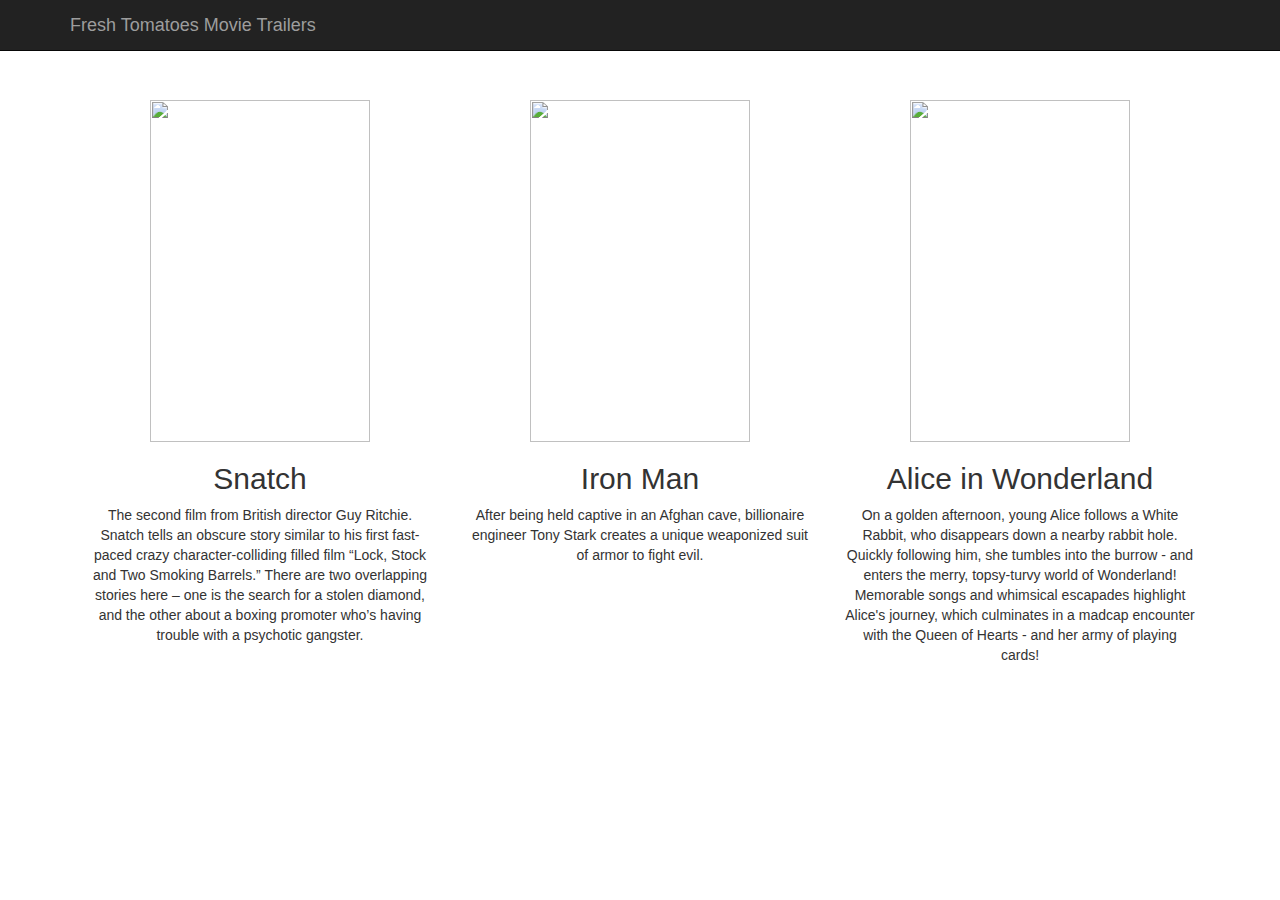
==== index.html @ f568b31b "rename html to index; update to use API" ====
<head>
    <meta charset="utf-8">
    <title>Fresh Tomatoes!</title>

    <!-- Bootstrap 3 -->
    <link rel="stylesheet" href="https://netdna.bootstrapcdn.com/bootstrap/3.1.0/css/bootstrap.min.css">
    <link rel="stylesheet" href="https://netdna.bootstrapcdn.com/bootstrap/3.1.0/css/bootstrap-theme.min.css">
    <script src="https://code.jquery.com/jquery-1.10.1.min.js"></script>
    <script src="https://netdna.bootstrapcdn.com/bootstrap/3.1.0/js/bootstrap.min.js"></script>
    <style type="text/css" media="screen">
        body {
            padding-top: 80px;
        }
        #trailer .modal-dialog {
            margin-top: 200px;
            width: 640px;
            height: 480px;
        }
        .hanging-close {
            position: absolute;
            top: -12px;
            right: -12px;
            z-index: 9001;
        }
        #trailer-video {
            width: 100%;
            height: 100%;
        }
        .movie-tile {
            margin-bottom: 20px;
            padding-top: 20px;
        }
        .movie-tile:hover {
            background-color: #EEE;
            cursor: pointer;
        }
        .scale-media {
            padding-bottom: 56.25%;
            position: relative;
        }
        .scale-media iframe {
            border: none;
            height: 100%;
            position: absolute;
            width: 100%;
            left: 0;
            top: 0;
            background-color: white;
        }
    </style>
    <script type="text/javascript" charset="utf-8">
        // Pause the video when the modal is closed
        $(document).on('click', '.hanging-close, .modal-backdrop, .modal', function (event) {
            // Remove the src so the player itself gets removed, as this is the only
            // reliable way to ensure the video stops playing in IE
            $("#trailer-video-container").empty();
        });
        // Start playing the video whenever the trailer modal is opened
        $(document).on('click', '.movie-tile', function (event) {
            var trailerYouTubeId = $(this).attr('data-trailer-youtube-id')
            var sourceUrl = 'https://www.youtube.com/embed/' + trailerYouTubeId + '?autoplay=1&html5=1';
            $("#trailer-video-container").empty().append($("<iframe></iframe>", {
              'id': 'trailer-video',
              'type': 'text-html',
              'src': sourceUrl,
              'frameborder': 0
            }));
        });
        // Animate in the movies when the page loads
        $(document).ready(function () {
          $('.movie-tile').hide().first().show("fast", function showNext() {
            $(this).next("div").show("fast", showNext);
          });
        });
    </script>
</head>

<!DOCTYPE html>
<html lang="en">
  <body>
    <!-- Trailer Video Modal -->
    <div class="modal" id="trailer">
      <div class="modal-dialog">
        <div class="modal-content">
          <a href="#" class="hanging-close" data-dismiss="modal" aria-hidden="true">
            <img src="https://lh5.ggpht.com/v4-628SilF0HtHuHdu5EzxD7WRqOrrTIDi_MhEG6_qkNtUK5Wg7KPkofp_VJoF7RS2LhxwEFCO1ICHZlc-o_=s0#w=24&h=24"/>
          </a>
          <div class="scale-media" id="trailer-video-container">
          </div>
        </div>
      </div>
    </div>

    <!-- Main Page Content -->
    <div class="container">
      <div class="navbar navbar-inverse navbar-fixed-top" role="navigation">
        <div class="container">
          <div class="navbar-header">
            <a class="navbar-brand" href="#">Fresh Tomatoes Movie Trailers</a>
          </div>
        </div>
      </div>
    </div>
    <div class="container">
      
<div class="col-md-6 col-lg-4 movie-tile text-center" data-trailer-youtube-id="ni4tEtuTccc" data-toggle="modal" data-target="#trailer">
    <img src="https://image.tmdb.org/t/p/w640/on9JlbGEccLsYkjeEph2Whm1DIp.jpg" width="220" height="342">
    <h2>Snatch</h2>
    <p>The second film from British director Guy Ritchie. Snatch tells an obscure story similar to his first fast-paced crazy character-colliding filled film “Lock, Stock and Two Smoking Barrels.” There are two overlapping stories here – one is the search for a stolen diamond, and the other about a boxing promoter who’s having trouble with a psychotic gangster.</p>
</div>

<div class="col-md-6 col-lg-4 movie-tile text-center" data-trailer-youtube-id="KAE5ymVLmZg" data-toggle="modal" data-target="#trailer">
    <img src="https://image.tmdb.org/t/p/w640/s2IG9qXfhJYxIttKyroYFBsHwzQ.jpg" width="220" height="342">
    <h2>Iron Man</h2>
    <p>After being held captive in an Afghan cave, billionaire engineer Tony Stark creates a unique weaponized suit of armor to fight evil.</p>
</div>

<div class="col-md-6 col-lg-4 movie-tile text-center" data-trailer-youtube-id="LTvHS2INnvo" data-toggle="modal" data-target="#trailer">
    <img src="https://image.tmdb.org/t/p/w640/9gJa2B6M8jt85aDkb0MF98MLZ9T.jpg" width="220" height="342">
    <h2>Alice in Wonderland</h2>
    <p>On a golden afternoon, young Alice follows a White Rabbit, who disappears down a nearby rabbit hole. Quickly following him, she tumbles into the burrow - and enters the merry, topsy-turvy world of Wonderland! Memorable songs and whimsical escapades highlight Alice's journey, which culminates in a madcap encounter with the Queen of Hearts - and her army of playing cards!</p>
</div>

    </div>
  </body>
</html>
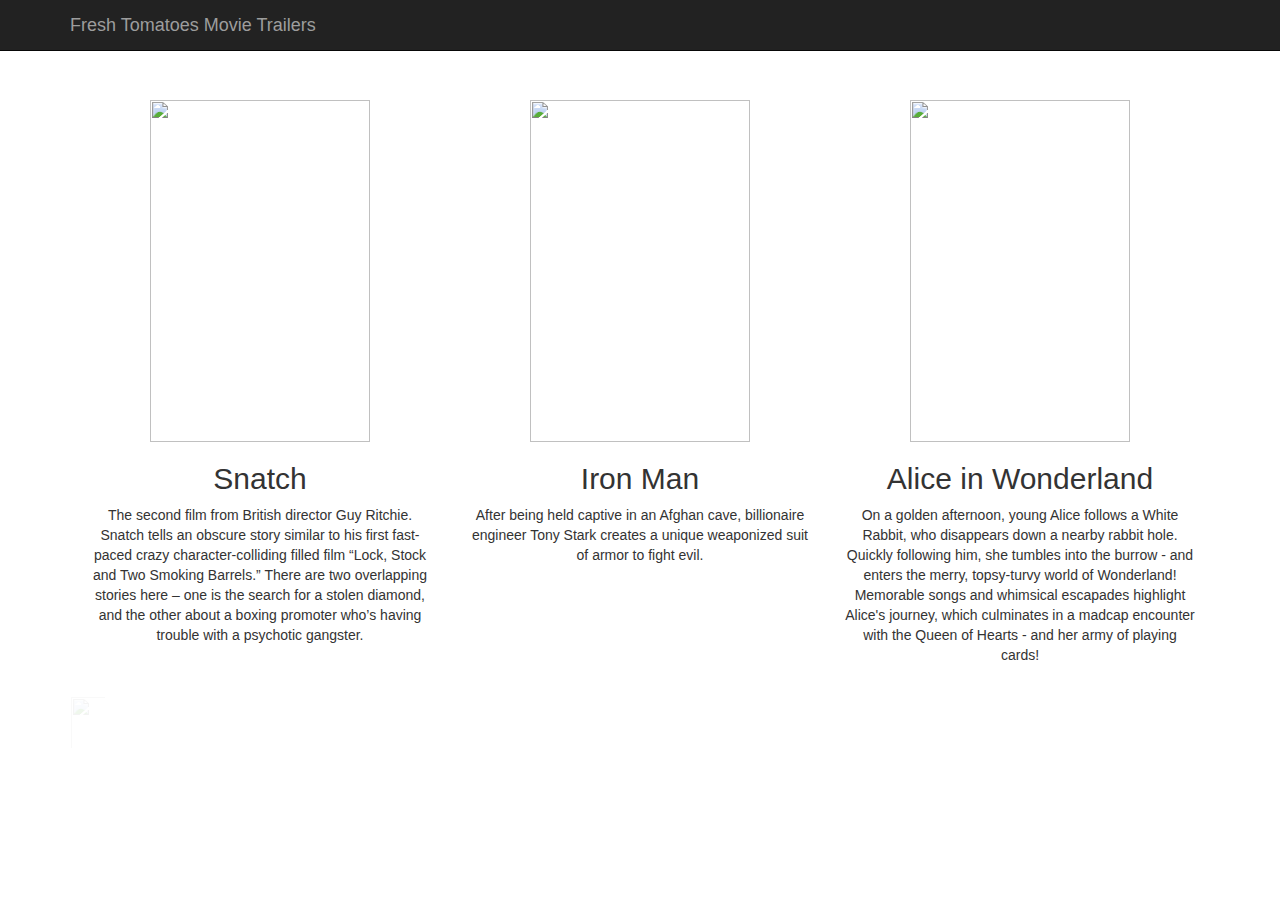
==== commit 80e6ff45: "add a new movie" ====
--- a/index.html
+++ b/index.html
@@ -6,49 +6,9 @@
     <!-- Bootstrap 3 -->
     <link rel="stylesheet" href="https://netdna.bootstrapcdn.com/bootstrap/3.1.0/css/bootstrap.min.css">
     <link rel="stylesheet" href="https://netdna.bootstrapcdn.com/bootstrap/3.1.0/css/bootstrap-theme.min.css">
+    <link rel="stylesheet" href="css/main.css">
     <script src="https://code.jquery.com/jquery-1.10.1.min.js"></script>
     <script src="https://netdna.bootstrapcdn.com/bootstrap/3.1.0/js/bootstrap.min.js"></script>
-    <style type="text/css" media="screen">
-        body {
-            padding-top: 80px;
-        }
-        #trailer .modal-dialog {
-            margin-top: 200px;
-            width: 640px;
-            height: 480px;
-        }
-        .hanging-close {
-            position: absolute;
-            top: -12px;
-            right: -12px;
-            z-index: 9001;
-        }
-        #trailer-video {
-            width: 100%;
-            height: 100%;
-        }
-        .movie-tile {
-            margin-bottom: 20px;
-            padding-top: 20px;
-        }
-        .movie-tile:hover {
-            background-color: #EEE;
-            cursor: pointer;
-        }
-        .scale-media {
-            padding-bottom: 56.25%;
-            position: relative;
-        }
-        .scale-media iframe {
-            border: none;
-            height: 100%;
-            position: absolute;
-            width: 100%;
-            left: 0;
-            top: 0;
-            background-color: white;
-        }
-    </style>
     <script type="text/javascript" charset="utf-8">
         // Pause the video when the modal is closed
         $(document).on('click', '.hanging-close, .modal-backdrop, .modal', function (event) {
@@ -122,6 +82,12 @@
     <p>On a golden afternoon, young Alice follows a White Rabbit, who disappears down a nearby rabbit hole. Quickly following him, she tumbles into the burrow - and enters the merry, topsy-turvy world of Wonderland! Memorable songs and whimsical escapades highlight Alice's journey, which culminates in a madcap encounter with the Queen of Hearts - and her army of playing cards!</p>
 </div>
 
+<div class="col-md-6 col-lg-4 movie-tile text-center" data-trailer-youtube-id="NfFO_ebkuKU" data-toggle="modal" data-target="#trailer">
+    <img src="https://image.tmdb.org/t/p/w640/kDdUtDsGMQ3OYwoBtEQyJIGPz4V.jpg" width="220" height="342">
+    <h2>Predestination</h2>
+    <p>Predestination chronicles the life of a Temporal Agent sent on an intricate series of time-travel journeys designed to prevent future killers from committing their crimes. Now, on his final assignment, the Agent must stop the one criminal that has eluded him throughout time and prevent a devastating attack in which thousands of lives will be lost.</p>
+</div>
+
     </div>
   </body>
 </html>
--- a/css/main.css
+++ b/css/main.css
@@ -0,0 +1,39 @@
+body {
+	padding-top: 80px;
+}
+#trailer .modal-dialog {
+	margin-top: 200px;
+	width: 640px;
+	height: 480px;
+}
+.hanging-close {
+	position: absolute;
+	top: -12px;
+	right: -12px;
+	z-index: 9001;
+}
+#trailer-video {
+	width: 100%;
+	height: 100%;
+}
+.movie-tile {
+	margin-bottom: 20px;
+	padding-top: 20px;
+}
+.movie-tile:hover {
+	background-color: #EEE;
+	cursor: pointer;
+}
+.scale-media {
+	padding-bottom: 56.25%;
+	position: relative;
+}
+.scale-media iframe {
+	border: none;
+	height: 100%;
+	position: absolute;
+	width: 100%;
+	left: 0;
+	top: 0;
+	background-color: white;
+}
